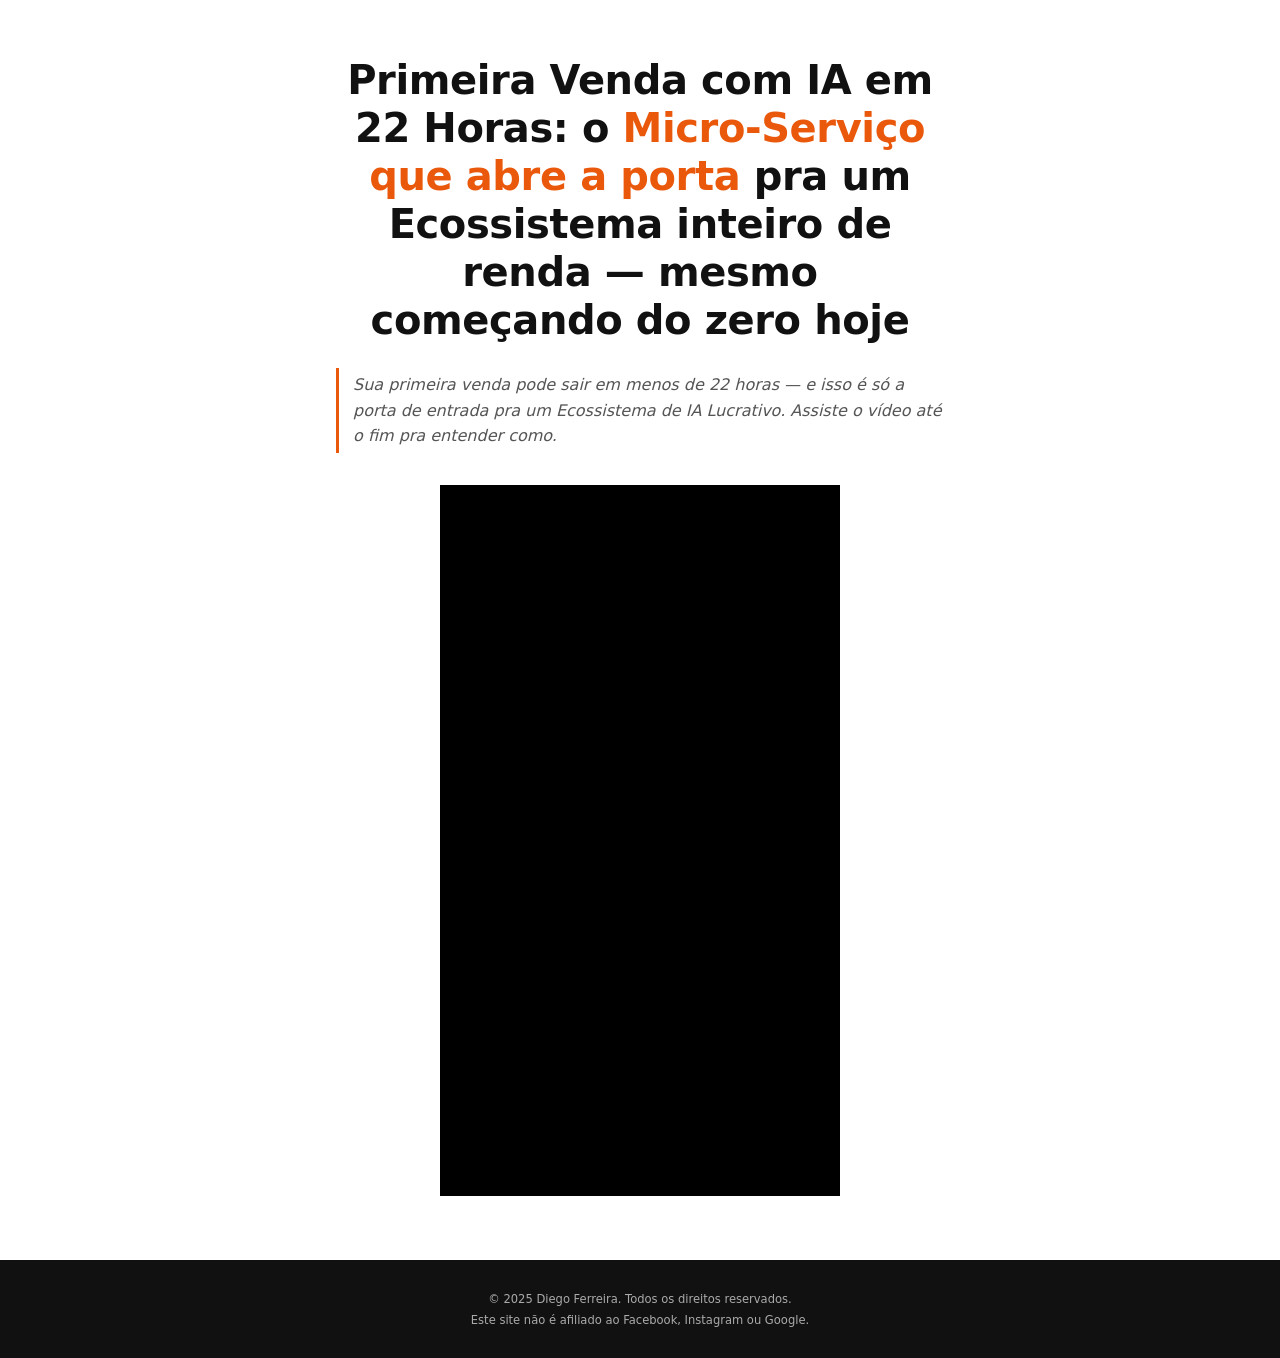
==== b/index.html @ d5c55991 "Une bônus de hoje com os 6 bônus reais numa seção só Uma única seção "Tudo que Você Leva Hoje" com o" ====
<!DOCTYPE html>
<html lang="pt-BR">
<head>
  <meta charset="UTF-8" />
  <meta name="viewport" content="width=device-width, initial-scale=1.0" />
  <meta name="description" content="Passo a passo definitivo para fazer de R$550 a R$1.000 por dia com IA sem sair de casa." />
  <title>Ecossistema de IA — Diego Ferreira</title>
  <link rel="stylesheet" href="../style.css" />
  <style>
    :root {
      --bg: #ffffff;
      --bg-alt: #f5f5f5;
      --text: #111111;
      --muted: #555555;
      --yellow: #ea580c;
      --card-bg: #f0f0f0;
      --border: #e0e0e0;
      --green: #16a34a;
      --green-hover: #15803d;
    }
    body { background-color: #ffffff; color: #111111; }
    .divider { border-top-color: #e0e0e0; }
    .bonus-card:hover { border-color: #bbb; }
    .cta-section { background: #f5f5f5; }
    .cta-offer-box { background: #ffffff; border: 1px solid #e0e0e0; }
    footer { background: #111111; color: #aaaaaa; }
    .comparison-card--bad { background: #fff0f0; border-color: #fecaca; }
    .comparison-card--good { background: #f0fff4; border-color: #bbf7d0; }
    .subtitle-bar { border-left-color: #ea580c; }
  </style>
</head>
<body>

  <!-- ══════════════════════════════════════════
       SEÇÃO 1 — Headline + Vídeo
  ══════════════════════════════════════════ -->
  <section class="hero">
    <div class="container">

      <h1 class="headline">
        Primeira Venda com IA em 22 Horas: o <span class="highlight">Micro-Serviço que abre a porta</span> pra um Ecossistema inteiro de renda — mesmo começando do zero hoje
      </h1>

      <div class="subtitle-wrapper">
        <div class="subtitle-bar">
          <p class="subtitle">Sua primeira venda pode sair em menos de 22 horas — e isso é só a porta de entrada pra um Ecossistema de IA Lucrativo. Assiste o vídeo até o fim pra entender como.</p>
        </div>
      </div>

      <div class="video-wrapper">
        <vturb-smartplayer id="vid-69797b8111ded71009584604" style="display: block; margin: 0 auto; width: 100%; max-width: 400px;"><div class="vturb-player-placeholder" style="position: relative; width: 100%; padding: 177.77777777777777% 0 0; z-index: 0; background-color: black;"></div></vturb-smartplayer>
        <script type="text/javascript">
          var s=document.createElement("script");
          s.src="https://scripts.converteai.net/6fde4800-0bbd-4e3d-8fdc-f037e8202187/players/69797b8111ded71009584604/v4/player.js", s.async=!0,document.head.appendChild(s);
        </script>
      </div>

      <div class="scroll-offer-wrapper esconder">
        <a href="#oferta" class="scroll-offer-btn">Ver a oferta completa ↓</a>
      </div>

    </div>
  </section>

  <hr class="divider esconder" />

  <!-- ══════════════════════════════════════════
       SEÇÃO 2 — Ruptura de Crença
  ══════════════════════════════════════════ -->
  <section class="bonuses esconder">
    <div class="container">

      <h2 class="section-title">
        A Verdade Que <span class="highlight">Ninguém Te Conta</span>
      </h2>
      <p class="section-subtitle">Enquanto você tenta de tudo, a maioria comete sempre os mesmos 4 erros:</p>

      <div class="bonus-list">

        <div class="bonus-card">
          <span class="bonus-badge" style="background:#ef4444;">❌</span>
          <div class="bonus-content">
            <h3>Vender produto avulso sem estrutura</h3>
            <p>Você vende uma coisa isolada e, quando esgota, precisa começar do zero de novo.</p>
          </div>
        </div>

        <div class="bonus-card">
          <span class="bonus-badge" style="background:#ef4444;">❌</span>
          <div class="bonus-content">
            <h3>Copiar criativo sem entender o mecanismo</h3>
            <p>Copia o anúncio de outra pessoa sem saber por que ele funciona — e ele para de funcionar do nada.</p>
          </div>
        </div>

        <div class="bonus-card">
          <span class="bonus-badge" style="background:#ef4444;">❌</span>
          <div class="bonus-content">
            <h3>Depender só de tráfego pago sem ecossistema</h3>
            <p>Se a conta de anúncio cai ou o custo sobe, a sua renda cai junto — porque não existe mais nada por trás.</p>
          </div>
        </div>

        <div class="bonus-card">
          <span class="bonus-badge" style="background:#ef4444;">❌</span>
          <div class="bonus-content">
            <h3>Testar 10 nichos diferentes sem validação</h3>
            <p>Gasta meses pulando de nicho em nicho sem nunca validar de verdade se existe demanda.</p>
          </div>
        </div>

      </div>
    </div>
  </section>

  <hr class="divider esconder" />

  <!-- ══════════════════════════════════════════
       SEÇÃO 3 — Método: 22H (vitória rápida) + Ecossistema
  ══════════════════════════════════════════ -->
  <section class="bonuses esconder">
    <div class="container">

      <h2 class="section-title">
        22 Horas é Só o Começo. <span class="highlight">Veja o Resto do Caminho.</span>
      </h2>
      <p class="section-subtitle">Você não precisa de experiência, equipamento ou habilidade técnica. O método te guia passo a passo:</p>

      <div class="bonus-list">

        <div class="bonus-card">
          <span class="bonus-badge" style="background:#ea580c;">Passo 1</span>
          <div class="bonus-content">
            <h3>Assiste às aulas e valida seu primeiro micro-serviço</h3>
            <p>Aulas curtas e diretas mostram exatamente qual micro-serviço criar e como configurar tudo — sem câmera, sem aparecer, sem enrolação.</p>
          </div>
        </div>

        <div class="bonus-card">
          <span class="bonus-badge" style="background:#ea580c;">Passo 2</span>
          <div class="bonus-content">
            <h3>Monta a estrutura pra vender esse micro-serviço</h3>
            <p>O método mostra onde e como anunciar pra quem já está procurando isso — você não precisa convencer ninguém, só colocar no ar.</p>
          </div>
        </div>

        <div class="bonus-card">
          <span class="bonus-badge" style="background:#ea580c;">Passo 3</span>
          <div class="bonus-content">
            <h3>Recebe sua primeira venda em menos de 22 horas</h3>
            <p>Essa é a prova rápida de que o método funciona — o investimento se paga sozinho na primeira transação.</p>
          </div>
        </div>

        <div class="bonus-card">
          <span class="bonus-badge" style="background:#ea580c;">Passo 4</span>
          <div class="bonus-content">
            <h3>Descobre que essa primeira venda é só o "Step 1"</h3>
            <p>Esse micro-serviço validado abre a porta pra um Ecossistema de IA Lucrativo inteiro — outros micro-serviços pra vender pra quem já comprou de você.</p>
          </div>
        </div>

      </div>
    </div>
  </section>

  <hr class="divider esconder" />

  <!-- ══════════════════════════════════════════
       SEÇÃO 4 — Benefícios (o que você vai dominar)
  ══════════════════════════════════════════ -->
  <section class="bonuses esconder">
    <div class="container">

      <h2 class="section-title">
        O Que Você Vai <span class="highlight">Dominar</span>
      </h2>

      <div class="bonus-list">

        <div class="bonus-card">
          <span class="bonus-badge">1</span>
          <div class="bonus-content">
            <h3>Como montar a estrutura pra vender o micro-serviço validado</h3>
          </div>
        </div>

        <div class="bonus-card">
          <span class="bonus-badge">2</span>
          <div class="bonus-content">
            <h3>Como usar esse primeiro serviço pra abrir venda de outros micro-serviços</h3>
          </div>
        </div>

        <div class="bonus-card">
          <span class="bonus-badge">3</span>
          <div class="bonus-content">
            <h3>Como validar demanda antes de gastar em tráfego</h3>
          </div>
        </div>

        <div class="bonus-card">
          <span class="bonus-badge">4</span>
          <div class="bonus-content">
            <h3>Como escalar sem precisar aparecer</h3>
          </div>
        </div>

      </div>
    </div>
  </section>

  <hr class="divider esconder" />

  <!-- ══════════════════════════════════════════
       SEÇÃO 5 — Prova Social (não alterado, só reposicionado)
  ══════════════════════════════════════════ -->
  <section class="social-proof esconder">
    <div class="container">

      <h2 class="section-title">
        Não Acredite em Mim. <span class="highlight">Acredite nos Números.</span>
      </h2>

      <div class="stats-grid">
        <div class="stat-card">
          <span class="stat-number">R$12.000</span>
          <span class="stat-label">de lucro em um único mês de dezembro</span>
        </div>
        <div class="stat-card">
          <span class="stat-number">+R$700 mil</span>
          <span class="stat-label">faturados nos últimos 4 meses</span>
        </div>
      </div>

      <p class="bio-text">
        Eu não sou guru: sou um ex-CLT do interior de São Paulo que testou uma coisa que funcionou. Em 4 meses, faturei mais de R$700 mil vendendo fotos feitas com IA — sem aparecer, sem equipe, direto do meu computador. Hoje moro em Florianópolis, numa das ilhas mais caras do Brasil, e continuo fazendo exatamente a mesma coisa todos os dias.
      </p>

    </div>
  </section>

  <hr class="divider esconder" />

  <!-- ══════════════════════════════════════════
       SEÇÃO 5.1 — Depoimentos em Vídeo (não alterado, só reposicionado)
       Clique abre o vídeo na própria página (modal)
  ══════════════════════════════════════════ -->
  <section class="testimonials esconder">
    <div class="container">

      <h2 class="section-title">
        Resultados Reais de <span class="highlight">Alunos Reais</span>
      </h2>

      <div class="testimonials-grid">

        <div class="testimonial-card" data-video-id="Qhf8FQizGDg" role="button" tabindex="0">
          <div class="thumbnail">
            <img src="https://img.youtube.com/vi/Qhf8FQizGDg/hqdefault.jpg" alt="Depoimento Lais" loading="lazy" />
            <div class="play-overlay"><div class="play-icon">▶</div></div>
          </div>
          <div class="testimonial-info">
            <p class="student-name">Lais</p>
            <p class="student-result">Mãe de 2 filhos que mudou de vida</p>
          </div>
        </div>

        <div class="testimonial-card" data-video-id="c9J3WzrY6k8" role="button" tabindex="0">
          <div class="thumbnail">
            <img src="https://img.youtube.com/vi/c9J3WzrY6k8/hqdefault.jpg" alt="Depoimento Sanderson" loading="lazy" />
            <div class="play-overlay"><div class="play-icon">▶</div></div>
          </div>
          <div class="testimonial-info">
            <p class="student-name">Sanderson</p>
            <p class="student-result">Vende para fora do Brasil</p>
          </div>
        </div>

        <div class="testimonial-card" data-video-id="1oNRPJDde38" role="button" tabindex="0">
          <div class="thumbnail">
            <img src="https://img.youtube.com/vi/1oNRPJDde38/hqdefault.jpg" alt="Depoimento Alexandre" loading="lazy" />
            <div class="play-overlay"><div class="play-icon">▶</div></div>
          </div>
          <div class="testimonial-info">
            <p class="student-name">Alexandre</p>
            <p class="student-result">Ex motoboy, hoje ganha +R$10k no digital</p>
          </div>
        </div>

        <div class="testimonial-card" data-video-id="gWBlWsoIwe8" role="button" tabindex="0">
          <div class="thumbnail">
            <img src="https://img.youtube.com/vi/gWBlWsoIwe8/hqdefault.jpg" alt="Depoimento Gustavo" loading="lazy" />
            <div class="play-overlay"><div class="play-icon">▶</div></div>
          </div>
          <div class="testimonial-info">
            <p class="student-name">Gustavo</p>
            <p class="student-result">Começou do zero</p>
          </div>
        </div>

        <div class="testimonial-card" data-video-id="AwCBD-ntYsQ" role="button" tabindex="0">
          <div class="thumbnail">
            <img src="https://img.youtube.com/vi/AwCBD-ntYsQ/hqdefault.jpg" alt="Depoimento Jéssica" loading="lazy" />
            <div class="play-overlay"><div class="play-icon">▶</div></div>
          </div>
          <div class="testimonial-info">
            <p class="student-name">Jéssica</p>
            <p class="student-result">Queria outro produto pra vender e encontrou</p>
          </div>
        </div>

        <div class="testimonial-card" data-video-id="naBGbLtO6Nc" role="button" tabindex="0">
          <div class="thumbnail">
            <img src="https://img.youtube.com/vi/naBGbLtO6Nc/hqdefault.jpg" alt="Depoimento João Santos" loading="lazy" />
            <div class="play-overlay"><div class="play-icon">▶</div></div>
          </div>
          <div class="testimonial-info">
            <p class="student-name">João Santos</p>
            <p class="student-result">Investiu R$60 e voltou R$340</p>
          </div>
        </div>

        <div class="testimonial-card" data-video-id="lZM8tSM47xQ" role="button" tabindex="0">
          <div class="thumbnail">
            <img src="https://img.youtube.com/vi/lZM8tSM47xQ/hqdefault.jpg" alt="Depoimento Ralph" loading="lazy" />
            <div class="play-overlay"><div class="play-icon">▶</div></div>
          </div>
          <div class="testimonial-info">
            <p class="student-name">Ralph</p>
            <p class="student-result">Nunca tinha vendido fotos</p>
          </div>
        </div>

        <div class="testimonial-card" data-video-id="MqjEJqvOIRM" role="button" tabindex="0">
          <div class="thumbnail">
            <img src="https://img.youtube.com/vi/MqjEJqvOIRM/hqdefault.jpg" alt="Depoimento Gilmário" loading="lazy" />
            <div class="play-overlay"><div class="play-icon">▶</div></div>
          </div>
          <div class="testimonial-info">
            <p class="student-name">Gilmário</p>
            <p class="student-result">Vende pacotes para empresas</p>
          </div>
        </div>

        <div class="testimonial-card" data-video-id="cRlRQBFmtG8" role="button" tabindex="0">
          <div class="thumbnail">
            <img src="https://img.youtube.com/vi/cRlRQBFmtG8/hqdefault.jpg" alt="Depoimento Priscila" loading="lazy" />
            <div class="play-overlay"><div class="play-icon">▶</div></div>
          </div>
          <div class="testimonial-info">
            <p class="student-name">Priscila</p>
            <p class="student-result">Testou vários métodos — só esse deu certo</p>
          </div>
        </div>

        <div class="testimonial-card" data-video-id="YQYMsAu5ndo" role="button" tabindex="0">
          <div class="thumbnail">
            <img src="https://img.youtube.com/vi/YQYMsAu5ndo/hqdefault.jpg" alt="Depoimento Matheus" loading="lazy" />
            <div class="play-overlay"><div class="play-icon">▶</div></div>
          </div>
          <div class="testimonial-info">
            <p class="student-name">Matheus</p>
            <p class="student-result">Foi demitido e criou nova fonte de renda</p>
          </div>
        </div>

        <div class="testimonial-card" data-video-id="AFOQeNowCWo" role="button" tabindex="0">
          <div class="thumbnail">
            <img src="https://img.youtube.com/vi/AFOQeNowCWo/hqdefault.jpg" alt="Depoimento Arcilio" loading="lazy" />
            <div class="play-overlay"><div class="play-icon">▶</div></div>
          </div>
          <div class="testimonial-info">
            <p class="student-name">Arcilio</p>
            <p class="student-result">Fez as primeiras vendas no digital</p>
          </div>
        </div>

      </div>
    </div>
  </section>

  <hr class="divider esconder" />

  <!-- ══════════════════════════════════════════
       SEÇÃO 6 — Bônus
  ══════════════════════════════════════════ -->
  <section class="bonuses esconder">
    <div class="container">

      <h2 class="section-title">
        Tudo que Você <span class="highlight">Leva Hoje</span>
      </h2>
      <p class="section-subtitle">Além do acesso completo, você recebe:</p>

      <div class="bonus-list">

        <div class="bonus-card">
          <span class="bonus-badge">Bônus de Hoje</span>
          <div class="bonus-content">
            <h3>Nicho + Micro-Serviço Já Validado</h3>
            <p>Eu libero um nicho e um micro-serviço que eu já validei — você não precisa descobrir isso sozinho nem gastar tempo testando.</p>
          </div>
        </div>

        <div class="bonus-card">
          <span class="bonus-badge">Bônus 1</span>
          <div class="bonus-content">
            <h3>Acelerador de Vendas + Criativos Validados</h3>
            <p>Templates prontos de anúncios que já convertem — só copiar e usar</p>
          </div>
        </div>

        <div class="bonus-card">
          <span class="bonus-badge">Bônus 2</span>
          <div class="bonus-content">
            <h3>Criativos Validados</h3>
            <p>Banco de criativos testados nos nichos de maior demanda</p>
          </div>
        </div>

        <div class="bonus-card">
          <span class="bonus-badge">Bônus 3</span>
          <div class="bonus-content">
            <h3>Lucre com App e Múltiplos Produtos Sazonais</h3>
            <p>Como criar produtos sazonais e usar o app para multiplicar os lucros</p>
          </div>
        </div>

        <div class="bonus-card">
          <span class="bonus-badge">Bônus 4</span>
          <div class="bonus-content">
            <h3>Aulão Gravado</h3>
            <p>Aula especial com estratégias avançadas de venda e produção</p>
          </div>
        </div>

        <div class="bonus-card">
          <span class="bonus-badge">Bônus 5</span>
          <div class="bonus-content">
            <h3>Como Aumentar em 5x ou Mais o Seu Lucro</h3>
            <p>O sistema de upsell e escala que Diego usa no próprio negócio</p>
          </div>
        </div>

        <div class="bonus-card">
          <span class="bonus-badge">Bônus 6</span>
          <div class="bonus-content">
            <h3>Grupo de Networking com Alunos que Vendem Todo Dia</h3>
            <p>Acesso a uma comunidade ativa de alunos experientes que compartilham o que está funcionando agora — aprenda com quem já está no mercado</p>
          </div>
        </div>

      </div>
    </div>
  </section>

  <hr class="divider esconder" />

  <!-- ══════════════════════════════════════════
       SEÇÃO 7 — Comparativo de Valor (leva à oferta)
  ══════════════════════════════════════════ -->
  <section class="comparison esconder">
    <div class="container">

      <h2 class="section-title">
        Custa Menos que Um Rodízio. <span class="highlight">Rende Mais que Seu Salário.</span>
      </h2>

      <div class="comparison-grid">
        <div class="comparison-card comparison-card--bad">
          <span class="comparison-emoji">🍔</span>
          <p class="comparison-label">Um lanche</p>
          <p class="comparison-value comparison-value--bad">~R$25,00</p>
          <p class="comparison-desc">Você come e acabou. Não sobra nada.</p>
        </div>

        <div class="comparison-vs">VS</div>

        <div class="comparison-card comparison-card--good">
          <span class="comparison-emoji">📱</span>
          <p class="comparison-label">Ecossistema de IA</p>
          <p class="comparison-value comparison-value--good">12x de R$9,90</p>
          <p class="comparison-desc">Um ecossistema que abre a porta pra mais de um jeito de ganhar dinheiro.</p>
        </div>
      </div>

      <div class="recovery-box">
        <span class="recovery-check">✓</span>
        <p class="recovery-text">
          O micro-serviço validado se vende por mais do que o investimento inteiro custa. Com a campanha ativa, nossos alunos fazem a <strong>primeira venda em menos de 22 horas</strong>. O investimento se paga sozinho antes do fim do dia — e é aí que o Ecossistema começa a se abrir.
        </p>
      </div>

      <p class="recovery-bridge">
        E não é só teoria. Olha o que os alunos que já passaram por isso estão fazendo:
      </p>

    </div>
  </section>

  <hr class="divider esconder" />

  <!-- ══════════════════════════════════════════
       SEÇÃO 8 — Oferta + Garantia + CTA Final
  ══════════════════════════════════════════ -->
  <section class="cta-section esconder" id="oferta">
    <div class="container">

      <p class="cta-eyebrow">O risco é todo meu — você só precisa testar</p>

      <div class="countdown-box">
        <p class="countdown-text">⏱ Essa condição expira em: <span id="countdown-timer">15:00</span></p>
        <p class="countdown-sub">Essa condição sai do ar quando o cronômetro zerar. Depois disso, volta ao preço cheio — sem exceção e sem "me chama no direct"</p>
      </div>

      <div class="cta-offer-box">
        <p class="cta-offer-title">Primeira Venda com IA em 22 Horas + Acesso ao Ecossistema de IA Lucrativo</p>

        <p class="cta-price-old">De R$497,00</p>
        <p class="cta-price-label">Por apenas</p>

        <div class="cta-price-block">
          <p class="cta-installments">12x de <strong>R$9,90</strong></p>
          <p class="cta-cash">ou R$97,00 à vista</p>
        </div>

        <a href="https://pay.kirvano.com/35302e43-253c-415a-9967-c70ea281f885" class="cta-btn">
          QUERO MINHA PRIMEIRA VENDA EM 22 HORAS
          <span class="cta-btn-sub">22 horas pra vender + acesso ao Ecossistema + bônus de hoje • Acesso liberado em 2 minutos</span>
        </a>

        <p class="guarantee">
          <span class="guarantee-icon">🛡</span>
          Garantia incondicional de 7 dias: se não gostar, devolvemos cada centavo. O risco é todo meu — você só tem a ganhar.
        </p>
      </div>

    </div>
  </section>

  <!-- ── Footer ── -->
  <footer>
    <div class="container">
      <p>© 2025 Diego Ferreira. Todos os direitos reservados.</p>
      <p>Este site não é afiliado ao Facebook, Instagram ou Google.</p>
    </div>
  </footer>

  <!-- ══════════════════════════════════════════
       MODAL — abre o vídeo do depoimento na página
  ══════════════════════════════════════════ -->
  <div id="video-modal" class="modal-overlay" aria-hidden="true">
    <div class="modal-content">
      <button id="modal-close" class="modal-close" aria-label="Fechar vídeo">✕</button>
      <div class="modal-iframe-wrapper">
        <iframe
          id="modal-iframe"
          src=""
          frameborder="0"
          allow="autoplay; encrypted-media; fullscreen"
          allowfullscreen
        ></iframe>
      </div>
    </div>
  </div>

  <script src="script.js"></script>

</body>
</html>
---- style.css ----
html {
  scroll-behavior: smooth;
}

*, *::before, *::after {
  box-sizing: border-box;
  margin: 0;
  padding: 0;
}

:root {
  --bg: #0a0a0a;
  --bg-alt: #0f0f0f;
  --text: #ffffff;
  --muted: #9ca3af;
  --yellow: #facc15;
  --green: #16a34a;
  --green-hover: #15803d;
  --green-light: #4ade80;
  --purple-bg: #1e1b2e;
  --purple-text: #c4b5fd;
  --orange: #f97316;
  --card-bg: #141414;
  --border: #222222;
}

body {
  background-color: var(--bg);
  color: var(--text);
  font-family: system-ui, -apple-system, BlinkMacSystemFont, "Segoe UI", sans-serif;
  line-height: 1.6;
  -webkit-font-smoothing: antialiased;
}

.container {
  max-width: 640px;
  margin: 0 auto;
  padding: 0 16px;
}

/* ── ocultar até os 415s ── */
.esconder {
  display: none;
}

/* ── Divider ── */
.divider {
  border: none;
  border-top: 1px solid var(--border);
}

/* ────────────────────────────────────────────
   SEÇÃO 1 — Hero / Video
──────────────────────────────────────────── */
.hero {
  padding: 40px 0 48px;
  text-align: center;
}

.pill-badge {
  display: inline-block;
  background-color: var(--purple-bg);
  color: var(--purple-text);
  font-size: 0.7rem;
  font-weight: 700;
  padding: 6px 16px;
  border-radius: 999px;
  margin-bottom: 24px;
  letter-spacing: 0.08em;
  text-transform: uppercase;
  border: 1px solid rgba(196, 181, 253, 0.2);
}

.headline {
  font-size: clamp(1.65rem, 5.5vw, 2.5rem);
  font-weight: 800;
  line-height: 1.2;
  margin-bottom: 24px;
  letter-spacing: -0.01em;
}

.highlight {
  color: var(--yellow);
}

.subtitle-wrapper {
  display: flex;
  justify-content: center;
  margin-bottom: 32px;
}

.subtitle-bar {
  border-left: 3px solid var(--yellow);
  padding: 4px 0 4px 14px;
  text-align: left;
}

.subtitle {
  font-size: 1rem;
  color: var(--muted);
  font-style: italic;
}

.video-wrapper {
  margin: 0 auto;
}

/* ────────────────────────────────────────────
   SEÇÃO 2 — Prova Social
──────────────────────────────────────────── */
.social-proof {
  padding: 64px 0;
  background-color: var(--bg-alt);
}

.section-title {
  font-size: clamp(1.4rem, 4.5vw, 2rem);
  font-weight: 800;
  text-align: center;
  margin-bottom: 40px;
  letter-spacing: -0.01em;
}

.stats-grid {
  display: grid;
  grid-template-columns: repeat(3, 1fr);
  gap: 12px;
  margin-bottom: 36px;
}

.stat-card {
  background: var(--card-bg);
  border: 1px solid var(--border);
  border-radius: 14px;
  padding: 22px 10px;
  text-align: center;
}

.stat-number {
  display: block;
  font-size: clamp(1.1rem, 4vw, 1.6rem);
  font-weight: 800;
  color: var(--yellow);
  line-height: 1.1;
  margin-bottom: 6px;
}

.stat-label {
  font-size: 0.65rem;
  color: var(--muted);
  text-transform: uppercase;
  letter-spacing: 0.06em;
}

.bio-text {
  color: var(--muted);
  font-size: 0.95rem;
  line-height: 1.75;
  text-align: center;
  max-width: 520px;
  margin: 0 auto;
}

/* ────────────────────────────────────────────
   SEÇÃO 3 — Bônus
──────────────────────────────────────────── */
.bonuses {
  padding: 64px 0;
}

.section-subtitle {
  text-align: center;
  color: var(--muted);
  font-style: italic;
  margin-bottom: 36px;
  font-size: 0.95rem;
  margin-top: -28px;
}

.bonus-list {
  display: flex;
  flex-direction: column;
  gap: 14px;
}

.bonus-card {
  background: var(--card-bg);
  border: 1px solid var(--border);
  border-radius: 14px;
  padding: 20px;
  display: flex;
  gap: 16px;
  align-items: flex-start;
  transition: border-color 0.2s;
}

.bonus-card:hover {
  border-color: #444;
}

.bonus-badge {
  background: var(--orange);
  color: #fff;
  font-size: 0.6rem;
  font-weight: 700;
  padding: 5px 11px;
  border-radius: 999px;
  white-space: nowrap;
  flex-shrink: 0;
  text-transform: uppercase;
  letter-spacing: 0.06em;
  margin-top: 2px;
}

.bonus-content h3 {
  font-size: 0.9rem;
  font-weight: 700;
  margin-bottom: 5px;
  line-height: 1.3;
}

.bonus-content p {
  font-size: 0.83rem;
  color: var(--muted);
  line-height: 1.5;
}

/* ────────────────────────────────────────────
   SEÇÃO 4 — Depoimentos
──────────────────────────────────────────── */
.testimonials {
  padding: 64px 0;
  background-color: var(--bg-alt);
}

.testimonials-grid {
  display: grid;
  grid-template-columns: 1fr 1fr;
  gap: 14px;
  margin-top: 40px;
}

.testimonial-card {
  display: block;
  background: var(--card-bg);
  border: 1px solid var(--border);
  border-radius: 14px;
  overflow: hidden;
  text-decoration: none;
  color: var(--text);
  transition: border-color 0.2s, transform 0.15s;
}

.testimonial-card:hover {
  border-color: var(--yellow);
  transform: translateY(-2px);
}

.thumbnail {
  width: 100%;
  aspect-ratio: 9 / 16;
  background: #1a1a1a;
  position: relative;
  overflow: hidden;
  display: flex;
  align-items: center;
  justify-content: center;
}

.thumbnail img {
  width: 100%;
  height: 100%;
  object-fit: cover;
  display: block;
}

.play-overlay {
  position: absolute;
  inset: 0;
  display: flex;
  align-items: center;
  justify-content: center;
  background: rgba(0, 0, 0, 0.3);
  transition: background 0.2s;
}

.testimonial-card:hover .play-overlay {
  background: rgba(0, 0, 0, 0.15);
}

.play-icon {
  width: 48px;
  height: 48px;
  background: var(--yellow);
  border-radius: 50%;
  display: flex;
  align-items: center;
  justify-content: center;
  font-size: 1.1rem;
  color: #000;
  font-weight: 700;
  flex-shrink: 0;
}

.thumbnail-placeholder {
  width: 100%;
  aspect-ratio: 9 / 16;
  background: #1c1c1c;
  display: flex;
  flex-direction: column;
  align-items: center;
  justify-content: center;
  gap: 10px;
  color: #444;
  font-size: 0.75rem;
  text-align: center;
  padding: 12px;
}

.placeholder-icon {
  font-size: 2rem;
  color: #333;
}

.testimonial-info {
  padding: 12px 14px 14px;
}

.student-name {
  font-size: 0.85rem;
  font-weight: 600;
  margin-bottom: 3px;
}

.student-result {
  font-size: 0.78rem;
  color: var(--green-light);
  font-weight: 600;
}

/* ────────────────────────────────────────────
   SEÇÃO 4 — Comparativo de Valor
──────────────────────────────────────────── */
.comparison {
  padding: 64px 0;
}

.comparison-grid {
  display: flex;
  align-items: center;
  justify-content: center;
  gap: 12px;
  margin: 40px 0 32px;
}

.comparison-card {
  flex: 1;
  max-width: 220px;
  background: var(--card-bg);
  border: 1px solid var(--border);
  border-radius: 16px;
  padding: 24px 16px;
  text-align: center;
}

.comparison-card--good {
  border-color: var(--green);
  box-shadow: 0 0 24px rgba(22, 163, 74, 0.15);
}

.comparison-emoji {
  font-size: 2.2rem;
  display: block;
  margin-bottom: 10px;
}

.comparison-label {
  font-size: 0.75rem;
  text-transform: uppercase;
  letter-spacing: 0.07em;
  color: var(--muted);
  margin-bottom: 8px;
}

.comparison-value {
  font-size: clamp(1.2rem, 4vw, 1.5rem);
  font-weight: 800;
  margin-bottom: 8px;
}

.comparison-value--bad {
  color: #ef4444;
}

.comparison-value--good {
  color: var(--green-light);
}

.comparison-desc {
  font-size: 0.78rem;
  color: var(--muted);
  line-height: 1.4;
}

.comparison-vs {
  font-size: 1rem;
  font-weight: 800;
  color: #444;
  flex-shrink: 0;
}

.recovery-box {
  background: rgba(22, 163, 74, 0.08);
  border: 1px solid rgba(22, 163, 74, 0.3);
  border-radius: 14px;
  padding: 20px 22px;
  display: flex;
  gap: 14px;
  align-items: flex-start;
  margin-bottom: 24px;
}

.recovery-check {
  font-size: 1.3rem;
  color: var(--green-light);
  flex-shrink: 0;
  line-height: 1.4;
}

.recovery-text {
  font-size: 0.95rem;
  line-height: 1.6;
  color: var(--text);
}

.recovery-bridge {
  text-align: center;
  color: var(--muted);
  font-size: 0.9rem;
  font-style: italic;
}

/* ── 11º depoimento centralizado na grid ── */
.testimonials-grid > .testimonial-card:last-child:nth-child(odd) {
  grid-column: 1 / -1;
  max-width: calc(50% - 7px);
  margin-left: auto;
  margin-right: auto;
}

/* ────────────────────────────────────────────
   SEÇÃO 6 — CTA
──────────────────────────────────────────── */
.cta-section {
  padding: 64px 0 72px;
  text-align: center;
}

.cta-eyebrow {
  font-size: 0.75rem;
  color: var(--muted);
  text-transform: uppercase;
  letter-spacing: 0.1em;
  margin-bottom: 16px;
}

.cta-offer-box {
  background: var(--card-bg);
  border: 1px solid var(--border);
  border-radius: 18px;
  padding: 36px 24px;
  max-width: 420px;
  margin: 0 auto;
}

.cta-offer-title {
  font-size: 1.1rem;
  font-weight: 700;
  margin-bottom: 20px;
  color: var(--muted);
}

.cta-price-old {
  font-size: 0.95rem;
  color: #555;
  text-decoration: line-through;
  margin-bottom: 4px;
}

.cta-price-label {
  font-size: 0.8rem;
  color: var(--muted);
  margin-bottom: 6px;
}

.cta-price-block {
  margin-bottom: 28px;
}

.cta-installments {
  font-size: clamp(2rem, 6.5vw, 3rem);
  font-weight: 700;
  color: var(--yellow);
  line-height: 1.1;
}

.cta-installments strong {
  font-size: clamp(3rem, 10vw, 4.5rem);
  font-weight: 900;
}

.cta-cash {
  font-size: 0.85rem;
  color: var(--muted);
  margin-top: 6px;
}

.scroll-offer-wrapper {
  text-align: center;
  margin-top: 20px;
}

.scroll-offer-btn {
  display: inline-block;
  background: var(--green);
  color: #fff;
  font-weight: 700;
  font-size: 1rem;
  padding: 14px 32px;
  border-radius: 8px;
  text-decoration: none;
  transition: background 0.2s;
}

.scroll-offer-btn:hover {
  background: var(--green-hover);
}

.countdown-box {
  background: rgba(255, 255, 255, 0.04);
  border: 1px solid rgba(255, 255, 255, 0.1);
  border-radius: 8px;
  padding: 12px 16px;
  margin-bottom: 20px;
  text-align: center;
}

.countdown-text {
  font-size: 0.9rem;
  color: var(--muted);
  margin: 0 0 4px;
}

.countdown-text span {
  color: var(--yellow);
  font-weight: 700;
}

.countdown-sub {
  font-size: 0.78rem;
  color: var(--muted);
  margin: 0;
  opacity: 0.65;
}

.cta-btn {
  display: block;
  background: var(--green);
  color: #fff;
  font-size: 1rem;
  font-weight: 800;
  padding: 18px 24px;
  border-radius: 10px;
  text-decoration: none;
  border: none;
  cursor: pointer;
  width: 100%;
  letter-spacing: 0.02em;
  line-height: 1.3;
  transition: background 0.2s, transform 0.1s, box-shadow 0.2s;
  box-shadow: 0 4px 24px rgba(22, 163, 74, 0.35);
  text-align: center;
}

.cta-btn:hover {
  background: var(--green-hover);
  transform: translateY(-2px);
  box-shadow: 0 6px 28px rgba(22, 163, 74, 0.45);
}

.cta-btn:active {
  transform: translateY(0);
}

.cta-btn-sub {
  display: block;
  font-size: 0.75rem;
  font-weight: 400;
  opacity: 0.85;
  margin-top: 4px;
}

.guarantee {
  margin-top: 18px;
  font-size: 0.8rem;
  color: var(--muted);
  display: flex;
  align-items: center;
  justify-content: center;
  gap: 6px;
}

.guarantee-icon {
  color: var(--green-light);
  font-size: 1rem;
}

/* ────────────────────────────────────────────
   MODAL DE DEPOIMENTO
──────────────────────────────────────────── */
.modal-overlay {
  display: none;
  position: fixed;
  inset: 0;
  background: rgba(0, 0, 0, 0.88);
  z-index: 1000;
  align-items: center;
  justify-content: center;
  padding: 16px;
}

.modal-overlay.modal-active {
  display: flex;
}

.modal-content {
  position: relative;
  width: 100%;
  max-width: 360px;
}

.modal-close {
  position: absolute;
  top: -44px;
  right: 0;
  background: transparent;
  border: none;
  color: #fff;
  font-size: 1.4rem;
  cursor: pointer;
  line-height: 1;
  padding: 8px;
  opacity: 0.8;
  transition: opacity 0.2s;
}

.modal-close:hover {
  opacity: 1;
}

.modal-iframe-wrapper {
  width: 100%;
  aspect-ratio: 9 / 16;
  border-radius: 14px;
  overflow: hidden;
  background: #000;
}

.modal-iframe-wrapper iframe {
  width: 100%;
  height: 100%;
  border: none;
  display: block;
}

/* ── Footer ── */
footer {
  padding: 28px 0;
  text-align: center;
  color: #3f3f3f;
  font-size: 0.72rem;
  border-top: 1px solid #111;
  line-height: 1.8;
}

/* ────────────────────────────────────────────
   RESPONSIVO
──────────────────────────────────────────── */
@media (max-width: 360px) {
  .stats-grid {
    grid-template-columns: 1fr;
    max-width: 220px;
    margin-left: auto;
    margin-right: auto;
  }

  .testimonials-grid {
    grid-template-columns: 1fr;
    max-width: 260px;
    margin-left: auto;
    margin-right: auto;
  }
}

@media (min-width: 640px) {
  .hero {
    padding: 56px 0 64px;
  }

  .bonus-card {
    padding: 24px 28px;
  }

  .cta-offer-box {
    padding: 44px 40px;
  }
}
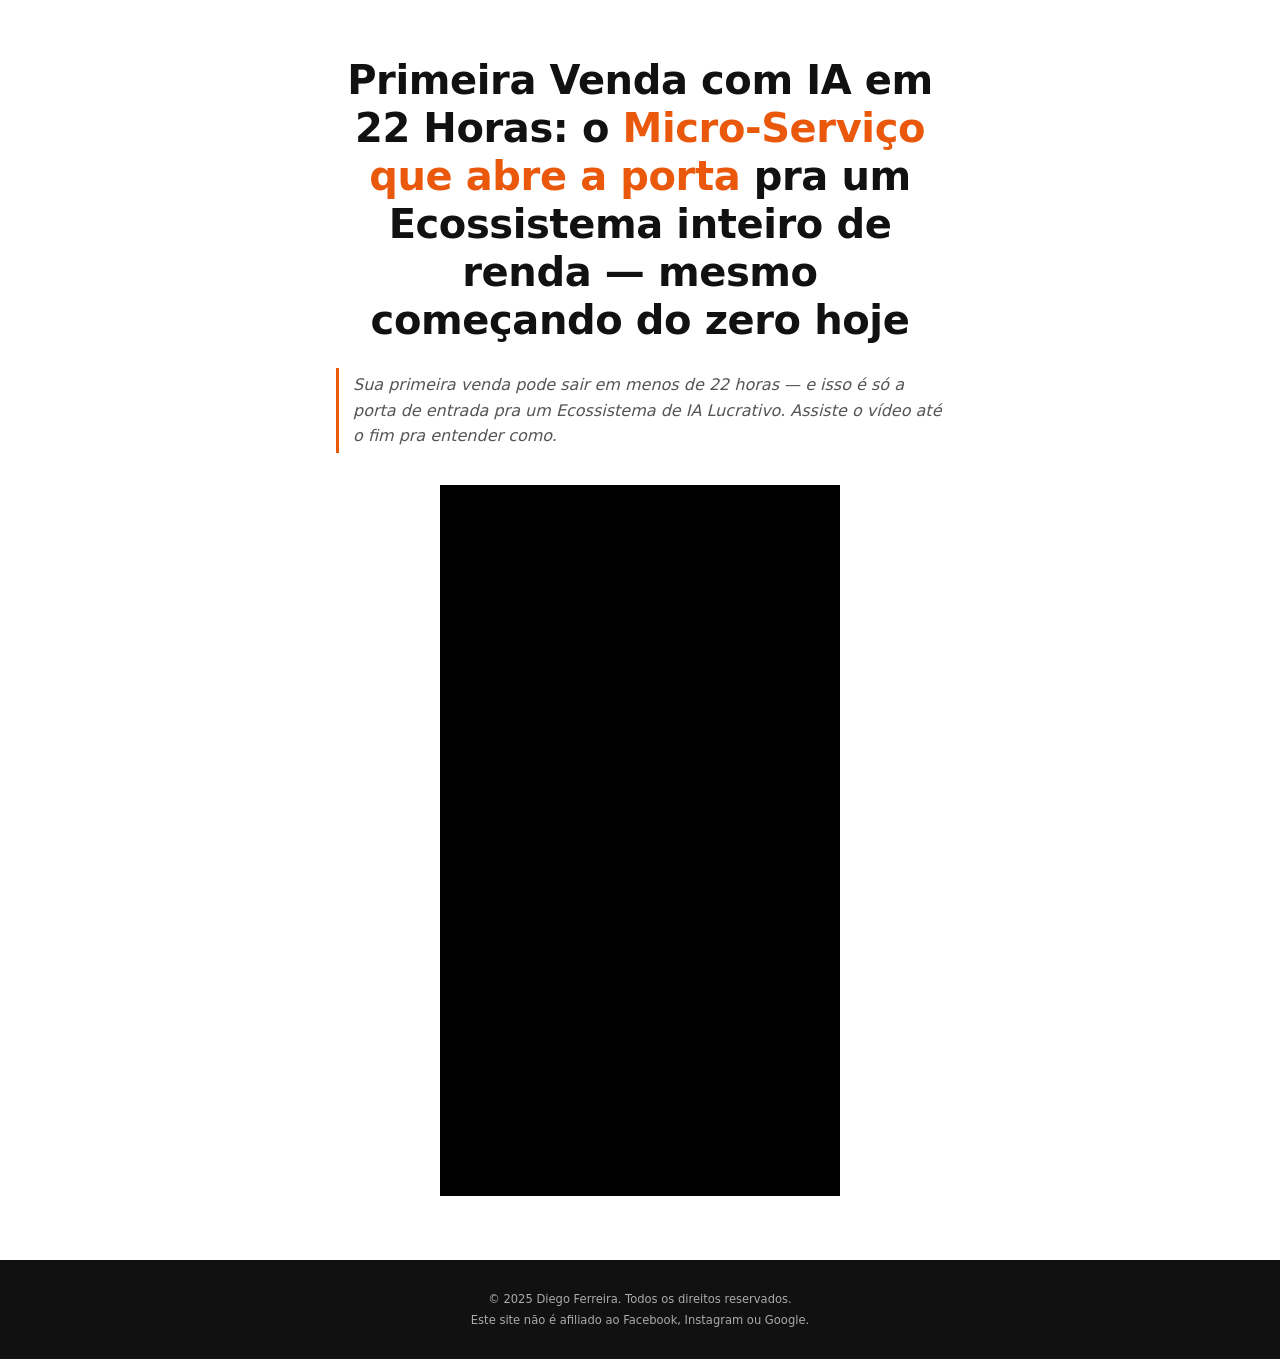
==== commit a7d5c569: "Troca a VSL da página /b e ajusta revelação pra 6min20s (380s) Novo vídeo VTurb (id 6a5692b475862cdb" ====
--- a/b/index.html
+++ b/b/index.html
@@ -48,10 +48,10 @@
       </div>
 
       <div class="video-wrapper">
-        <vturb-smartplayer id="vid-69797b8111ded71009584604" style="display: block; margin: 0 auto; width: 100%; max-width: 400px;"><div class="vturb-player-placeholder" style="position: relative; width: 100%; padding: 177.77777777777777% 0 0; z-index: 0; background-color: black;"></div></vturb-smartplayer>
+        <vturb-smartplayer id="vid-6a5692b475862cdbc4a56a32" style="display: block; margin: 0 auto; width: 100%; max-width: 400px;"><div class="vturb-player-placeholder" style="position: relative; width: 100%; padding: 177.91666666666666% 0 0; z-index: 0; background-color: black;"></div></vturb-smartplayer>
         <script type="text/javascript">
           var s=document.createElement("script");
-          s.src="https://scripts.converteai.net/6fde4800-0bbd-4e3d-8fdc-f037e8202187/players/69797b8111ded71009584604/v4/player.js", s.async=!0,document.head.appendChild(s);
+          s.src="https://scripts.converteai.net/6fde4800-0bbd-4e3d-8fdc-f037e8202187/players/6a5692b475862cdbc4a56a32/v4/player.js", s.async=!0,document.head.appendChild(s);
         </script>
       </div>
 
@@ -234,8 +234,33 @@
       </div>
 
       <p class="bio-text">
-        Eu não sou guru: sou um ex-CLT do interior de São Paulo que testou uma coisa que funcionou. Em 4 meses, faturei mais de R$700 mil vendendo fotos feitas com IA — sem aparecer, sem equipe, direto do meu computador. Hoje moro em Florianópolis, numa das ilhas mais caras do Brasil, e continuo fazendo exatamente a mesma coisa todos os dias.
+        Diego, ex-CLT que morava no interior de São Paulo e hoje mora bem na capital com a maior qualidade de vida do país. Trabalho de casa, sem chefe: com um celular e acesso à internet, vendo micro-serviços simples feitos com IA pra todo o Brasil, morando na ilha mais cara do país. Tudo isso começando do zero, só com força de vontade e a certeza de que era possível.
       </p>
+
+      <!--
+        FOTOS "ANTES E DEPOIS"
+        Pra trocar um placeholder pela foto real, troque o
+        <div class="antes-depois-photo"><span class="placeholder-icon">📷</span></div>
+        por:
+        <div class="antes-depois-photo"><img src="../images/antes-1.jpg" alt="Antes" /></div>
+        Nomes esperados na pasta images/: antes-1.jpg, antes-2.jpg, depois-1.jpg, depois-2.jpg, depois-3.jpg
+      -->
+      <div class="antes-depois-section">
+
+        <p class="antes-depois-label">Antes — Interior de SP</p>
+        <div class="antes-depois-row" style="--cols:2;">
+          <div class="antes-depois-photo"><img src="../images/antes-1.jpg" alt="Antes" /></div>
+          <div class="antes-depois-photo"><img src="../images/antes-2.jpg" alt="Antes" /></div>
+        </div>
+
+        <p class="antes-depois-label">Depois — Florianópolis, 24 anos</p>
+        <div class="antes-depois-row" style="--cols:3;">
+          <div class="antes-depois-photo"><img src="../images/depois-1.jpg" alt="Depois" /></div>
+          <div class="antes-depois-photo"><img src="../images/depois-2.jpg" alt="Depois" /></div>
+          <div class="antes-depois-photo"><img src="../images/depois-3.jpg" alt="Depois" /></div>
+        </div>
+
+      </div>
 
     </div>
   </section>
@@ -377,6 +402,80 @@
         </div>
 
       </div>
+    </div>
+  </section>
+
+  <hr class="divider esconder" />
+
+  <!-- ══════════════════════════════════════════
+       SEÇÃO 5.2 — Depoimentos (prints do grupo de WhatsApp)
+       Carrossel: arraste os cards pra ver mais.
+       Pra trocar um placeholder pela imagem real, troque o
+       <div class="carousel-item"><span class="placeholder-icon">📷</span></div>
+       por:
+       <div class="carousel-item"><img src="../images/depoimentos-whatsapp/NOME-DO-ARQUIVO.jpg" alt="Depoimento" /></div>
+  ══════════════════════════════════════════ -->
+  <section class="testimonials esconder">
+    <div class="container">
+
+      <h2 class="section-title">
+        <span class="highlight">Depoimentos</span>
+      </h2>
+      <p class="section-subtitle">50 depoimentos só nos últimos 3 meses. Arraste pro lado para ver mais →</p>
+
+      <div class="carousel-wrapper">
+        <div class="carousel-item"><img src="../images/depoimentos-whatsapp/img_0120.jpg" alt="Depoimento de aluno" /></div>
+        <div class="carousel-item"><img src="../images/depoimentos-whatsapp/img_0122.jpg" alt="Depoimento de aluno" /></div>
+        <div class="carousel-item"><img src="../images/depoimentos-whatsapp/img_0123.jpg" alt="Depoimento de aluno" /></div>
+        <div class="carousel-item"><img src="../images/depoimentos-whatsapp/img_0128.jpg" alt="Depoimento de aluno" /></div>
+        <div class="carousel-item"><img src="../images/depoimentos-whatsapp/img_0138.jpg" alt="Depoimento de aluno" /></div>
+        <div class="carousel-item"><img src="../images/depoimentos-whatsapp/img_0139.jpg" alt="Depoimento de aluno" /></div>
+        <div class="carousel-item"><img src="../images/depoimentos-whatsapp/img_0140.jpg" alt="Depoimento de aluno" /></div>
+        <div class="carousel-item"><img src="../images/depoimentos-whatsapp/img_0380.jpg" alt="Depoimento de aluno" /></div>
+        <div class="carousel-item"><img src="../images/depoimentos-whatsapp/img_0427.jpg" alt="Depoimento de aluno" /></div>
+        <div class="carousel-item"><img src="../images/depoimentos-whatsapp/img_0430.jpg" alt="Depoimento de aluno" /></div>
+        <div class="carousel-item"><img src="../images/depoimentos-whatsapp/img_0431.jpg" alt="Depoimento de aluno" /></div>
+        <div class="carousel-item"><img src="../images/depoimentos-whatsapp/img_0433.jpg" alt="Depoimento de aluno" /></div>
+        <div class="carousel-item"><img src="../images/depoimentos-whatsapp/img_0435.jpg" alt="Depoimento de aluno" /></div>
+        <div class="carousel-item"><img src="../images/depoimentos-whatsapp/img_0637.jpg" alt="Depoimento de aluno" /></div>
+        <div class="carousel-item"><img src="../images/depoimentos-whatsapp/img_0655.jpg" alt="Depoimento de aluno" /></div>
+        <div class="carousel-item"><img src="../images/depoimentos-whatsapp/img_0661.jpg" alt="Depoimento de aluno" /></div>
+        <div class="carousel-item"><img src="../images/depoimentos-whatsapp/img_0696.jpg" alt="Depoimento de aluno" /></div>
+        <div class="carousel-item"><img src="../images/depoimentos-whatsapp/img_0706.jpg" alt="Depoimento de aluno" /></div>
+        <div class="carousel-item"><img src="../images/depoimentos-whatsapp/img_0862.jpg" alt="Depoimento de aluno" /></div>
+        <div class="carousel-item"><img src="../images/depoimentos-whatsapp/img_1059.jpg" alt="Depoimento de aluno" /></div>
+        <div class="carousel-item"><img src="../images/depoimentos-whatsapp/img_1061.jpg" alt="Depoimento de aluno" /></div>
+        <div class="carousel-item"><img src="../images/depoimentos-whatsapp/img_1071.jpg" alt="Depoimento de aluno" /></div>
+        <div class="carousel-item"><img src="../images/depoimentos-whatsapp/img_1575.jpg" alt="Depoimento de aluno" /></div>
+        <div class="carousel-item"><img src="../images/depoimentos-whatsapp/img_1577.jpg" alt="Depoimento de aluno" /></div>
+        <div class="carousel-item"><img src="../images/depoimentos-whatsapp/img_1668.jpg" alt="Depoimento de aluno" /></div>
+        <div class="carousel-item"><img src="../images/depoimentos-whatsapp/img_1672.jpg" alt="Depoimento de aluno" /></div>
+        <div class="carousel-item"><img src="../images/depoimentos-whatsapp/img_1725.jpg" alt="Depoimento de aluno" /></div>
+        <div class="carousel-item"><img src="../images/depoimentos-whatsapp/img_1759.jpg" alt="Depoimento de aluno" /></div>
+        <div class="carousel-item"><img src="../images/depoimentos-whatsapp/img_1895.jpg" alt="Depoimento de aluno" /></div>
+        <div class="carousel-item"><img src="../images/depoimentos-whatsapp/img_1972.jpg" alt="Depoimento de aluno" /></div>
+        <div class="carousel-item"><img src="../images/depoimentos-whatsapp/img_1973.jpg" alt="Depoimento de aluno" /></div>
+        <div class="carousel-item"><img src="../images/depoimentos-whatsapp/img_2161.jpg" alt="Depoimento de aluno" /></div>
+        <div class="carousel-item"><img src="../images/depoimentos-whatsapp/img_2163.jpg" alt="Depoimento de aluno" /></div>
+        <div class="carousel-item"><img src="../images/depoimentos-whatsapp/img_2196.jpg" alt="Depoimento de aluno" /></div>
+        <div class="carousel-item"><img src="../images/depoimentos-whatsapp/img_2208.jpg" alt="Depoimento de aluno" /></div>
+        <div class="carousel-item"><img src="../images/depoimentos-whatsapp/img_2210.jpg" alt="Depoimento de aluno" /></div>
+        <div class="carousel-item"><img src="../images/depoimentos-whatsapp/img_2307.jpg" alt="Depoimento de aluno" /></div>
+        <div class="carousel-item"><img src="../images/depoimentos-whatsapp/img_2407.jpg" alt="Depoimento de aluno" /></div>
+        <div class="carousel-item"><img src="../images/depoimentos-whatsapp/img_9625.jpg" alt="Depoimento de aluno" /></div>
+        <div class="carousel-item"><img src="../images/depoimentos-whatsapp/img_9676.jpg" alt="Depoimento de aluno" /></div>
+        <div class="carousel-item"><img src="../images/depoimentos-whatsapp/img_9686.jpg" alt="Depoimento de aluno" /></div>
+        <div class="carousel-item"><img src="../images/depoimentos-whatsapp/img_9707.jpg" alt="Depoimento de aluno" /></div>
+        <div class="carousel-item"><img src="../images/depoimentos-whatsapp/img_9708.jpg" alt="Depoimento de aluno" /></div>
+        <div class="carousel-item"><img src="../images/depoimentos-whatsapp/img_9872.jpg" alt="Depoimento de aluno" /></div>
+        <div class="carousel-item"><img src="../images/depoimentos-whatsapp/img_9873.jpg" alt="Depoimento de aluno" /></div>
+        <div class="carousel-item"><img src="../images/depoimentos-whatsapp/img_9880.jpg" alt="Depoimento de aluno" /></div>
+        <div class="carousel-item"><img src="../images/depoimentos-whatsapp/img_9882.jpg" alt="Depoimento de aluno" /></div>
+        <div class="carousel-item"><img src="../images/depoimentos-whatsapp/img_9938.jpg" alt="Depoimento de aluno" /></div>
+        <div class="carousel-item"><img src="../images/depoimentos-whatsapp/img_9941.jpg" alt="Depoimento de aluno" /></div>
+        <div class="carousel-item"><img src="../images/depoimentos-whatsapp/img_9943.jpg" alt="Depoimento de aluno" /></div>
+      </div>
+
     </div>
   </section>
 
--- a/style.css
+++ b/style.css
@@ -162,6 +162,57 @@
 }
 
 /* ────────────────────────────────────────────
+   ANTES E DEPOIS
+──────────────────────────────────────────── */
+.antes-depois-section {
+  margin-top: 32px;
+}
+
+.antes-depois-label {
+  font-size: 0.75rem;
+  font-weight: 700;
+  text-transform: uppercase;
+  letter-spacing: 0.07em;
+  color: var(--muted);
+  margin-bottom: 10px;
+  text-align: center;
+}
+
+.antes-depois-row {
+  display: grid;
+  grid-template-columns: repeat(var(--cols, 2), 1fr);
+  gap: 8px;
+  margin-bottom: 24px;
+}
+
+.antes-depois-row:last-child {
+  margin-bottom: 0;
+}
+
+.antes-depois-photo {
+  aspect-ratio: 1 / 1;
+  background: var(--card-bg);
+  border: 1px solid var(--border);
+  border-radius: 10px;
+  overflow: hidden;
+  display: flex;
+  align-items: center;
+  justify-content: center;
+}
+
+.antes-depois-photo img {
+  width: 100%;
+  height: 100%;
+  object-fit: cover;
+  display: block;
+}
+
+.antes-depois-photo .placeholder-icon {
+  font-size: 1.5rem;
+  color: #444;
+}
+
+/* ────────────────────────────────────────────
    SEÇÃO 3 — Bônus
 ──────────────────────────────────────────── */
 .bonuses {
@@ -446,6 +497,54 @@
   max-width: calc(50% - 7px);
   margin-left: auto;
   margin-right: auto;
+}
+
+/* ────────────────────────────────────────────
+   CARROSSEL DE DEPOIMENTOS (prints do grupo)
+──────────────────────────────────────────── */
+.carousel-wrapper {
+  display: flex;
+  gap: 12px;
+  overflow-x: auto;
+  scroll-snap-type: x mandatory;
+  -webkit-overflow-scrolling: touch;
+  padding-bottom: 10px;
+  margin-top: 8px;
+}
+
+.carousel-wrapper::-webkit-scrollbar {
+  height: 6px;
+}
+
+.carousel-wrapper::-webkit-scrollbar-thumb {
+  background: var(--border);
+  border-radius: 999px;
+}
+
+.carousel-item {
+  flex: 0 0 auto;
+  width: 150px;
+  scroll-snap-align: start;
+  background: var(--card-bg);
+  border: 1px solid var(--border);
+  border-radius: 12px;
+  overflow: hidden;
+  aspect-ratio: 3 / 4;
+  display: flex;
+  align-items: center;
+  justify-content: center;
+}
+
+.carousel-item img {
+  width: 100%;
+  height: 100%;
+  object-fit: cover;
+  display: block;
+}
+
+.carousel-item .placeholder-icon {
+  font-size: 1.5rem;
+  color: #444;
 }
 
 /* ────────────────────────────────────────────
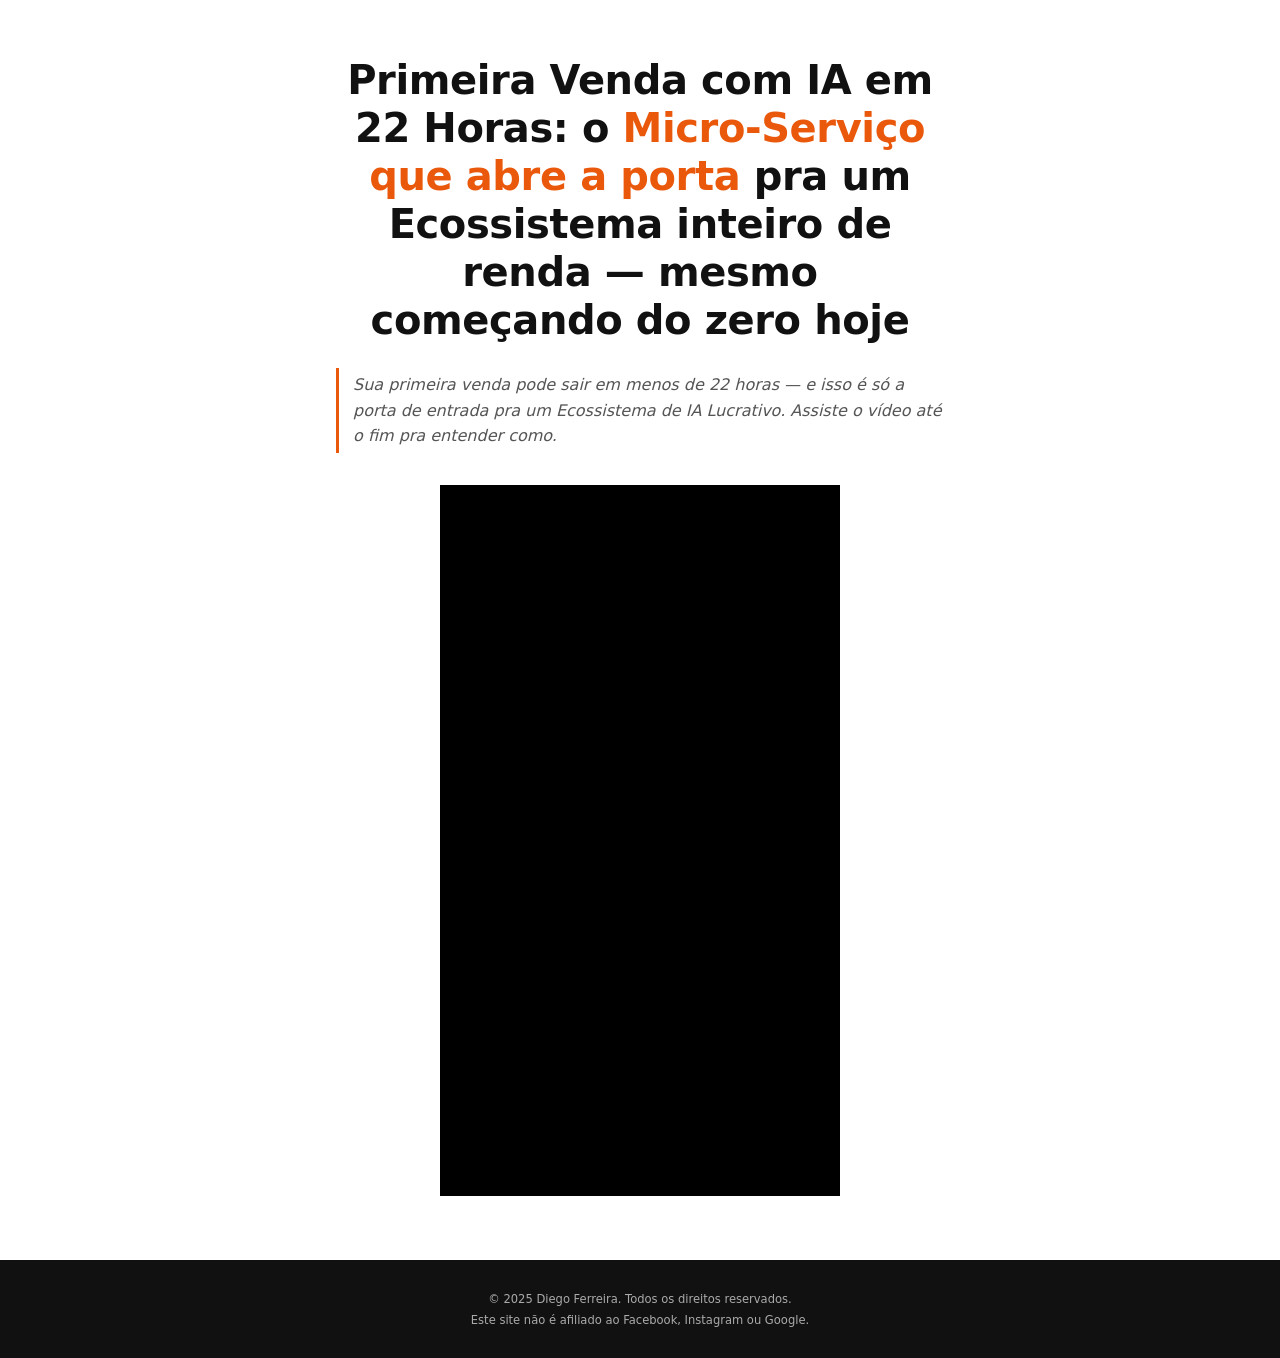
==== commit 7d538f24: "Troca VSL da página b e ajusta tempo de revelação para 6min50s" ====
--- a/b/index.html
+++ b/b/index.html
@@ -29,7 +29,7 @@
     .subtitle-bar { border-left-color: #ea580c; }
   </style>
 </head>
-<body>
+<body data-delay-seconds="410">
 
   <!-- ══════════════════════════════════════════
        SEÇÃO 1 — Headline + Vídeo
@@ -48,10 +48,10 @@
       </div>
 
       <div class="video-wrapper">
-        <vturb-smartplayer id="vid-6a5692b475862cdbc4a56a32" style="display: block; margin: 0 auto; width: 100%; max-width: 400px;"><div class="vturb-player-placeholder" style="position: relative; width: 100%; padding: 177.91666666666666% 0 0; z-index: 0; background-color: black;"></div></vturb-smartplayer>
+        <vturb-smartplayer id="vid-69797b8111ded71009584604" style="display: block; margin: 0 auto; width: 100%; max-width: 400px;"><div class="vturb-player-placeholder" style="position: relative; width: 100%; padding: 177.77777777777777% 0 0; z-index: 0; background-color: black;"></div></vturb-smartplayer>
         <script type="text/javascript">
           var s=document.createElement("script");
-          s.src="https://scripts.converteai.net/6fde4800-0bbd-4e3d-8fdc-f037e8202187/players/6a5692b475862cdbc4a56a32/v4/player.js", s.async=!0,document.head.appendChild(s);
+          s.src="https://scripts.converteai.net/6fde4800-0bbd-4e3d-8fdc-f037e8202187/players/69797b8111ded71009584604/v4/player.js", s.async=!0,document.head.appendChild(s);
         </script>
       </div>
 
